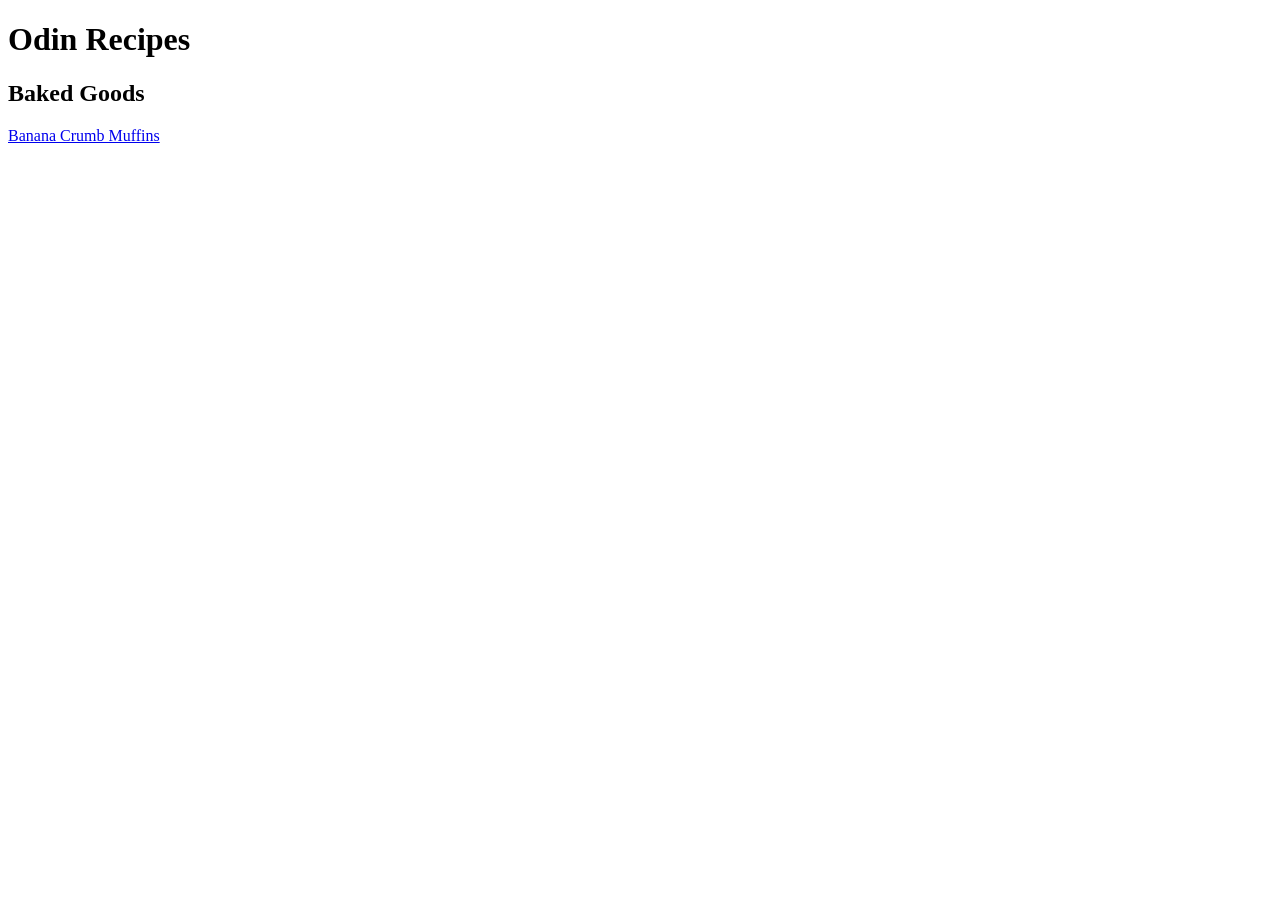
==== index.html @ 838852af "Add homepage and muffin recipe and updated README README was missing information so correct informat" ====
<!DOCTYPE html>
<html lang="en">
<head>
    <meta charset="UTF-8">
    <meta name="viewport" content="width=device-width, initial-scale=1.0">
    <title>Odin Recipes</title>
</head>
<body>
    <h1>Odin Recipes</h1>
    <h2>Baked Goods</h2>
    <p><a href="./recipes/muffin.html" target="_blank" ref="noreferrer">Banana Crumb Muffins</a></p>
</body>
</html>
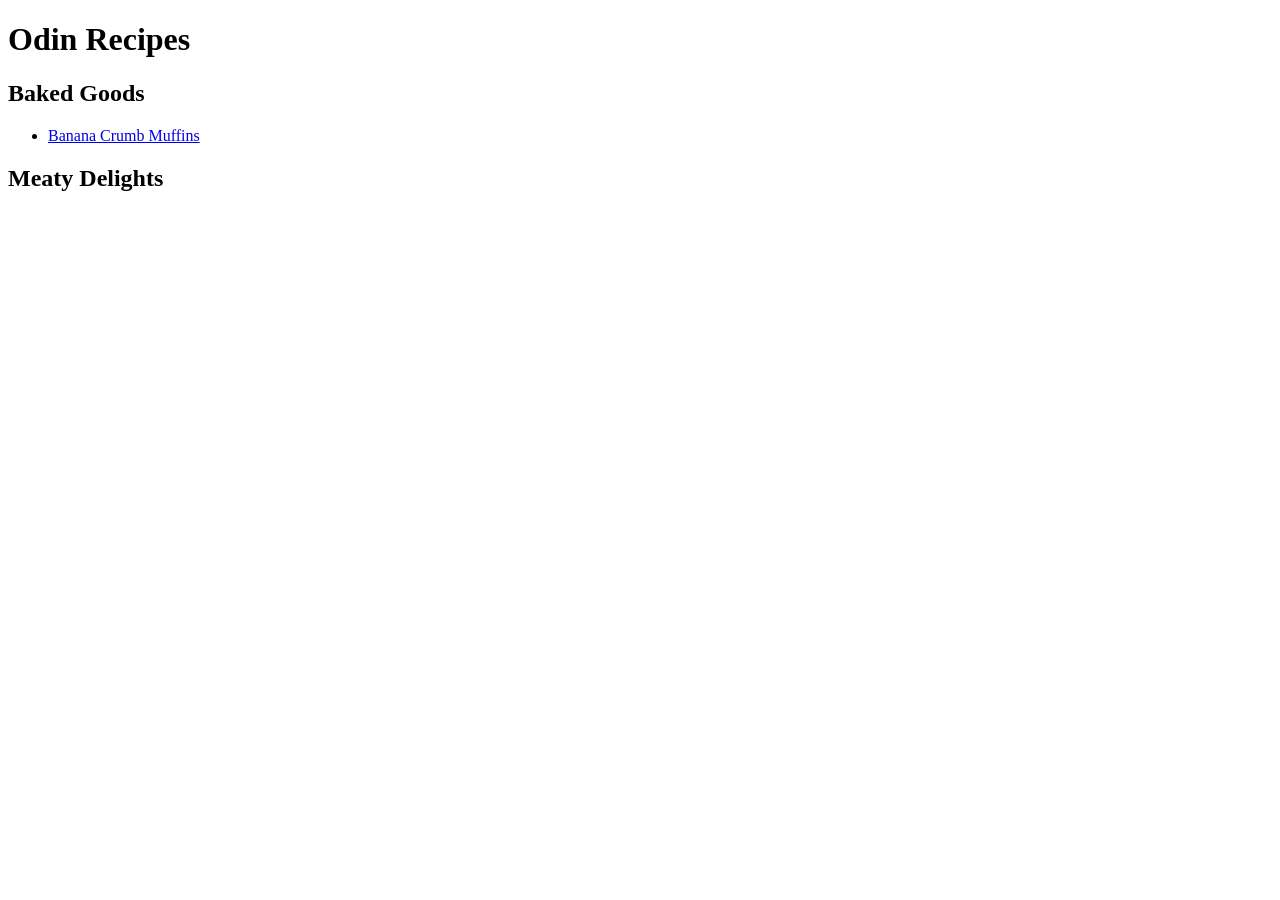
==== commit b69da7f1: "Add chicken as a recipe and edit links to recipes Links where plain text in the homepage so changed " ====
--- a/index.html
+++ b/index.html
@@ -8,6 +8,9 @@
 <body>
     <h1>Odin Recipes</h1>
     <h2>Baked Goods</h2>
-    <p><a href="./recipes/muffin.html" target="_blank" ref="noreferrer">Banana Crumb Muffins</a></p>
+    <ul>
+        <li><a href="./recipes/muffin.html" target="_blank" ref="noreferrer">Banana Crumb Muffins</a></li>
+    </ul>
+    <h2>Meaty Delights</h2>
 </body>
 </html>
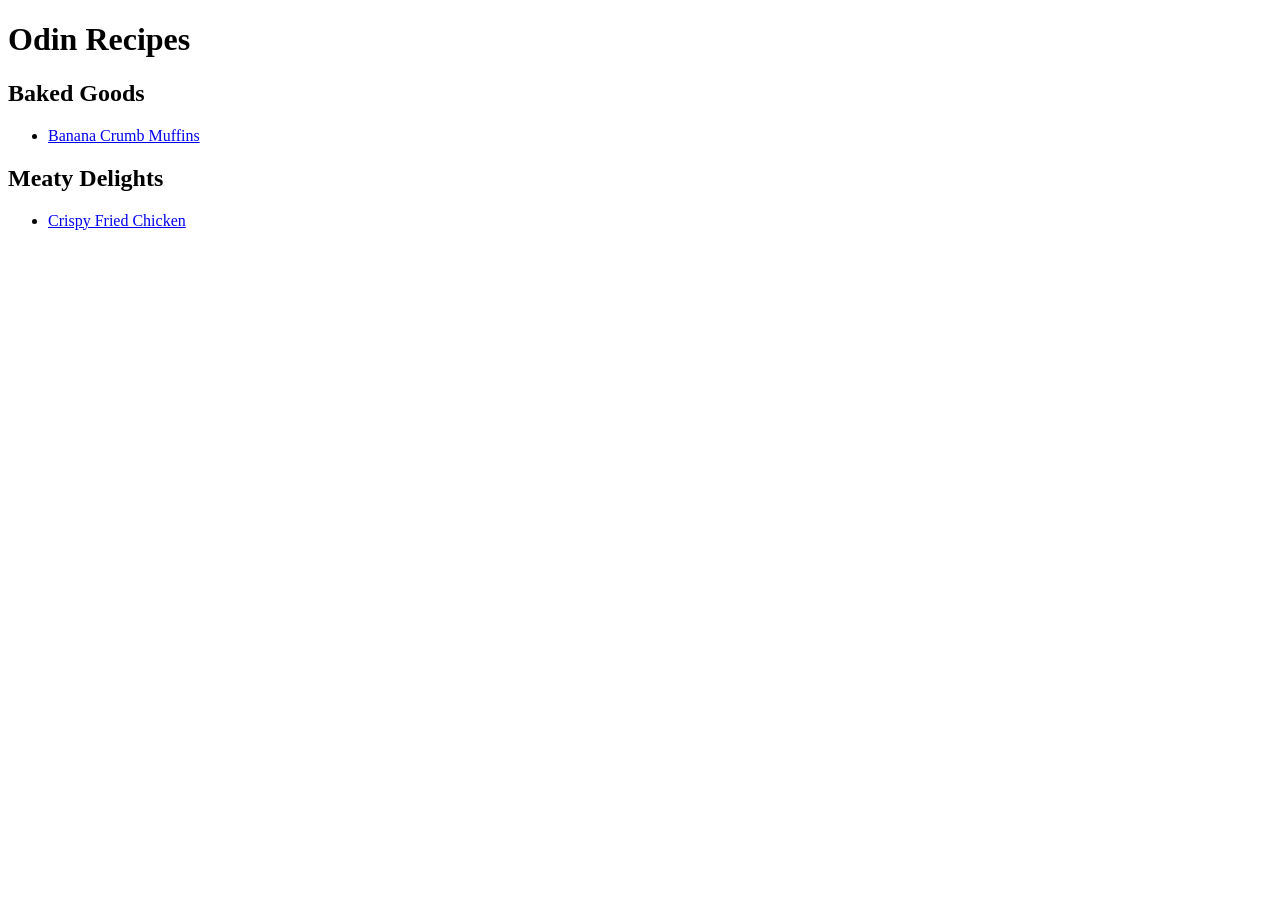
==== commit bcae2e0e: "Complete chicken recipe Chicken recipe only contained title so added ingredients and steps. Linked t" ====
--- a/index.html
+++ b/index.html
@@ -12,5 +12,8 @@
         <li><a href="./recipes/muffin.html" target="_blank" ref="noreferrer">Banana Crumb Muffins</a></li>
     </ul>
     <h2>Meaty Delights</h2>
+    <ul>
+        <li><a href="./recipes/chicken.html" target="_blank" ref="noreferrer">Crispy Fried Chicken</a></li>
+    </ul>
 </body>
 </html>
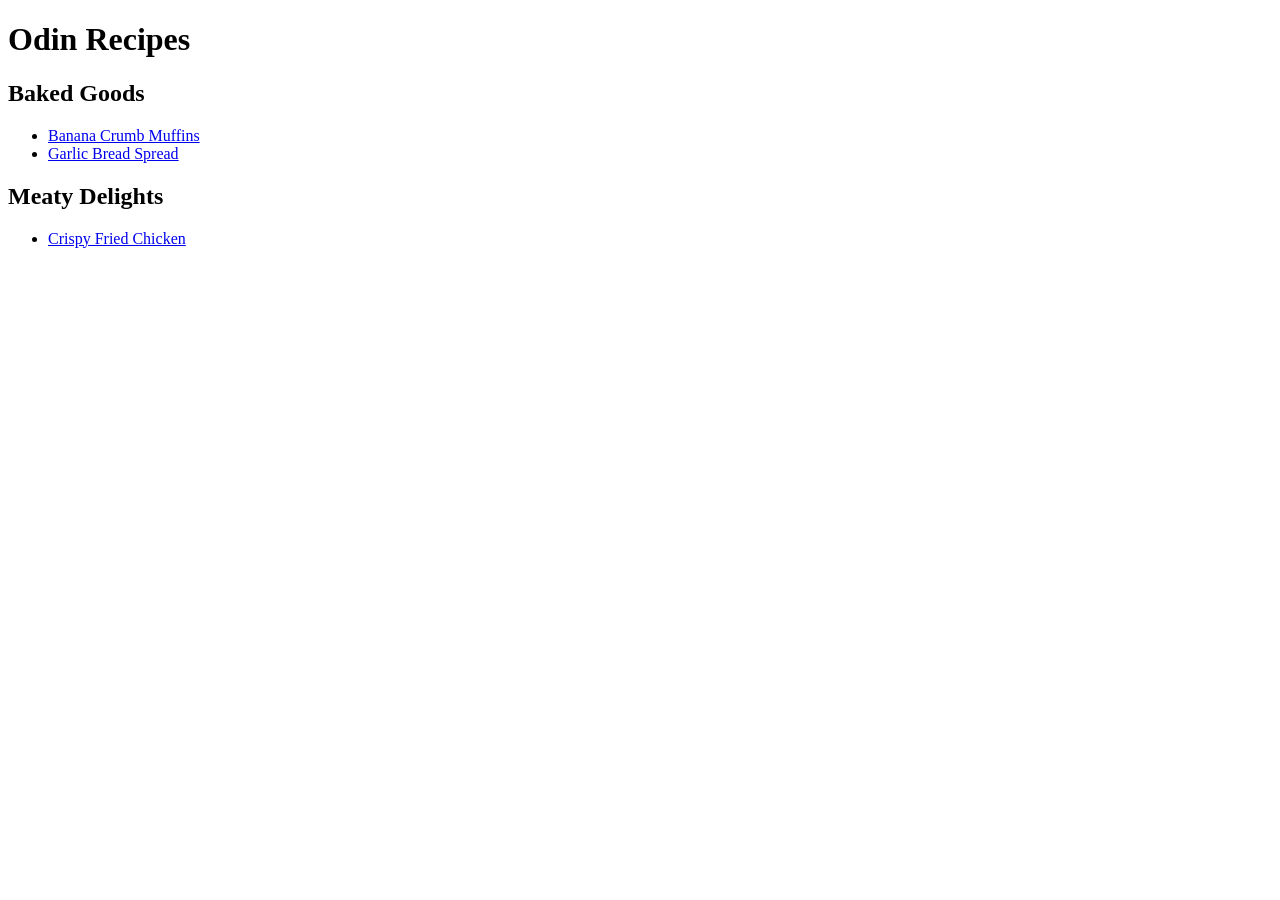
==== commit 9c91d953: "Finish garlic bread recipe Garlic bread recipe contained only ingredients so added steps. Linked to " ====
--- a/index.html
+++ b/index.html
@@ -10,6 +10,7 @@
     <h2>Baked Goods</h2>
     <ul>
         <li><a href="./recipes/muffin.html" target="_blank" ref="noreferrer">Banana Crumb Muffins</a></li>
+        <li><a href="./recipes/muffin.html" target="_blank" ref="noreferrer">Garlic Bread Spread</a></li>
     </ul>
     <h2>Meaty Delights</h2>
     <ul>
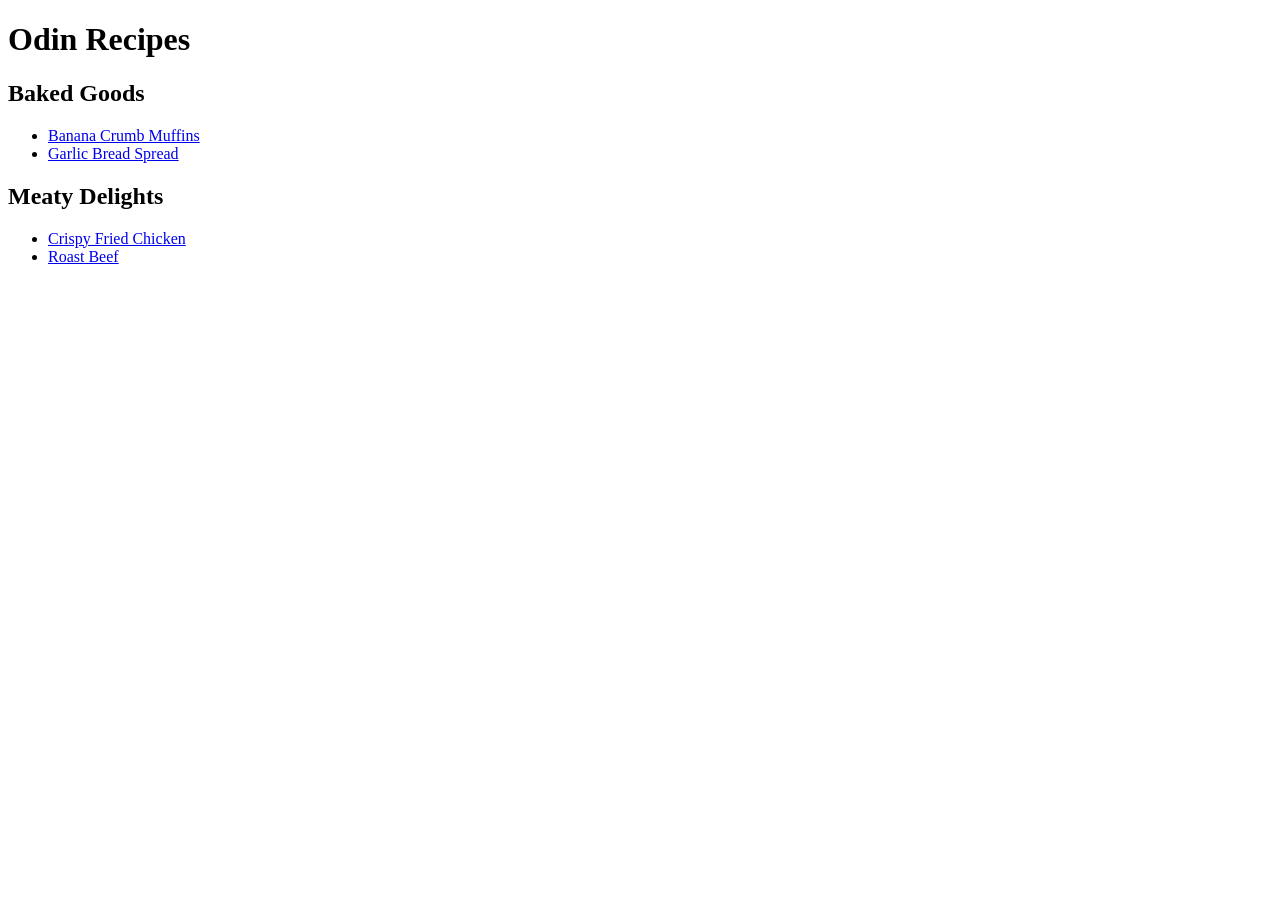
==== commit b77ef126: "Finish roast beef recipe and link it from homepage" ====
--- a/index.html
+++ b/index.html
@@ -15,6 +15,7 @@
     <h2>Meaty Delights</h2>
     <ul>
         <li><a href="./recipes/chicken.html" target="_blank" ref="noreferrer">Crispy Fried Chicken</a></li>
+        <li><a href="./recipes/beef.html" target="_blank" ref="noreferred">Roast Beef</a></li>
     </ul>
 </body>
 </html>
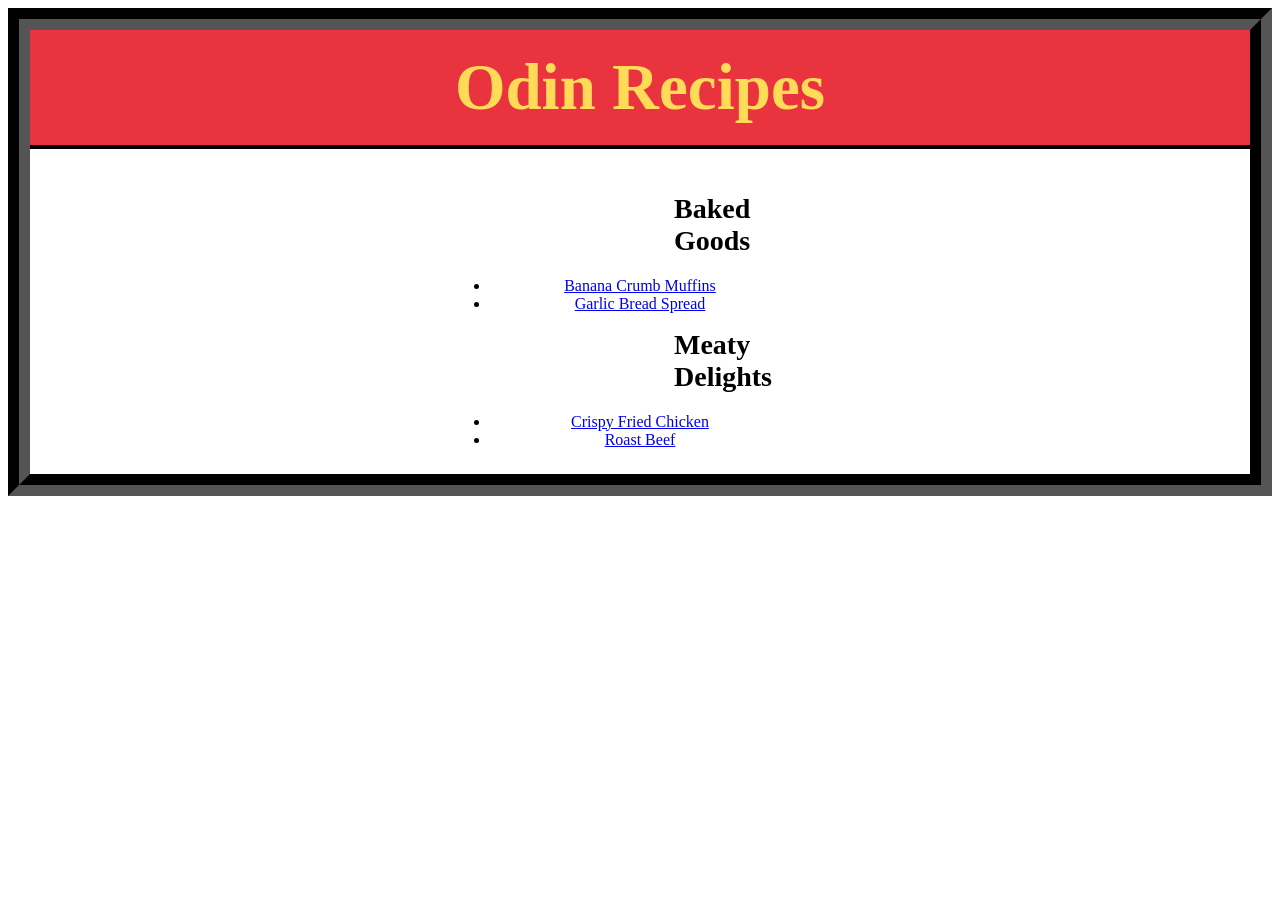
==== commit 4186c3d1: "Style homepage Project was pure HTML so homepage was styled with css" ====
--- a/index.html
+++ b/index.html
@@ -3,19 +3,20 @@
 <head>
     <meta charset="UTF-8">
     <meta name="viewport" content="width=device-width, initial-scale=1.0">
+    <link rel="stylesheet" href="./style.css">
     <title>Odin Recipes</title>
 </head>
 <body>
-    <h1>Odin Recipes</h1>
-    <h2>Baked Goods</h2>
-    <ul>
-        <li><a href="./recipes/muffin.html" target="_blank" ref="noreferrer">Banana Crumb Muffins</a></li>
-        <li><a href="./recipes/muffin.html" target="_blank" ref="noreferrer">Garlic Bread Spread</a></li>
+    <h1 class="title">Odin Recipes</h1>
+    <h2 class="title-two">Baked Goods</h2>
+    <ul class="link-list">
+        <li class="link-container"><a class="link" href="./recipes/muffin.html" target="_blank" ref="noreferrer">Banana Crumb Muffins</a></li>
+        <li class="link-container"><a class="link" href="./recipes/garlic-bread.html" target="_blank" ref="noreferrer">Garlic Bread Spread</a></li>
     </ul>
-    <h2>Meaty Delights</h2>
-    <ul>
-        <li><a href="./recipes/chicken.html" target="_blank" ref="noreferrer">Crispy Fried Chicken</a></li>
-        <li><a href="./recipes/beef.html" target="_blank" ref="noreferred">Roast Beef</a></li>
+    <h2 class="title-two">Meaty Delights</h2>
+    <ul class="link-list last" >
+        <li class="link-container"><a class="link" href="./recipes/chicken.html" target="_blank" ref="noreferrer">Crispy Fried Chicken</a></li>
+        <li class="link-container"><a class="link" href="./recipes/beef.html" target="_blank" ref="noreferred">Roast Beef</a></li>
     </ul>
 </body>
 </html>
--- a/style.css
+++ b/style.css
@@ -0,0 +1,38 @@
+* {
+    font-family: Garamond, "Times New Roman", serif;
+}
+
+body {
+    border: 22px groove black;
+}
+
+.title,
+.title-two {
+    text-align: center;
+}
+
+.title {
+    background-color: #e93440;
+    color: #ffdb58;
+    border-bottom: 4px outset black;
+    padding: 20px 0px;
+    margin-top: 0px;
+    font-size: 65px;
+}
+
+.title-two {
+    font-size: 28px;
+    margin: auto 23em;
+    border-bottom: 4px dotted black;
+}
+
+.link-list {
+    width: 300px;
+    margin: 16px auto;
+    text-align: center;
+    padding-left: 0px;
+}
+
+.link-list.last {
+    margin-bottom: 25px;
+}
